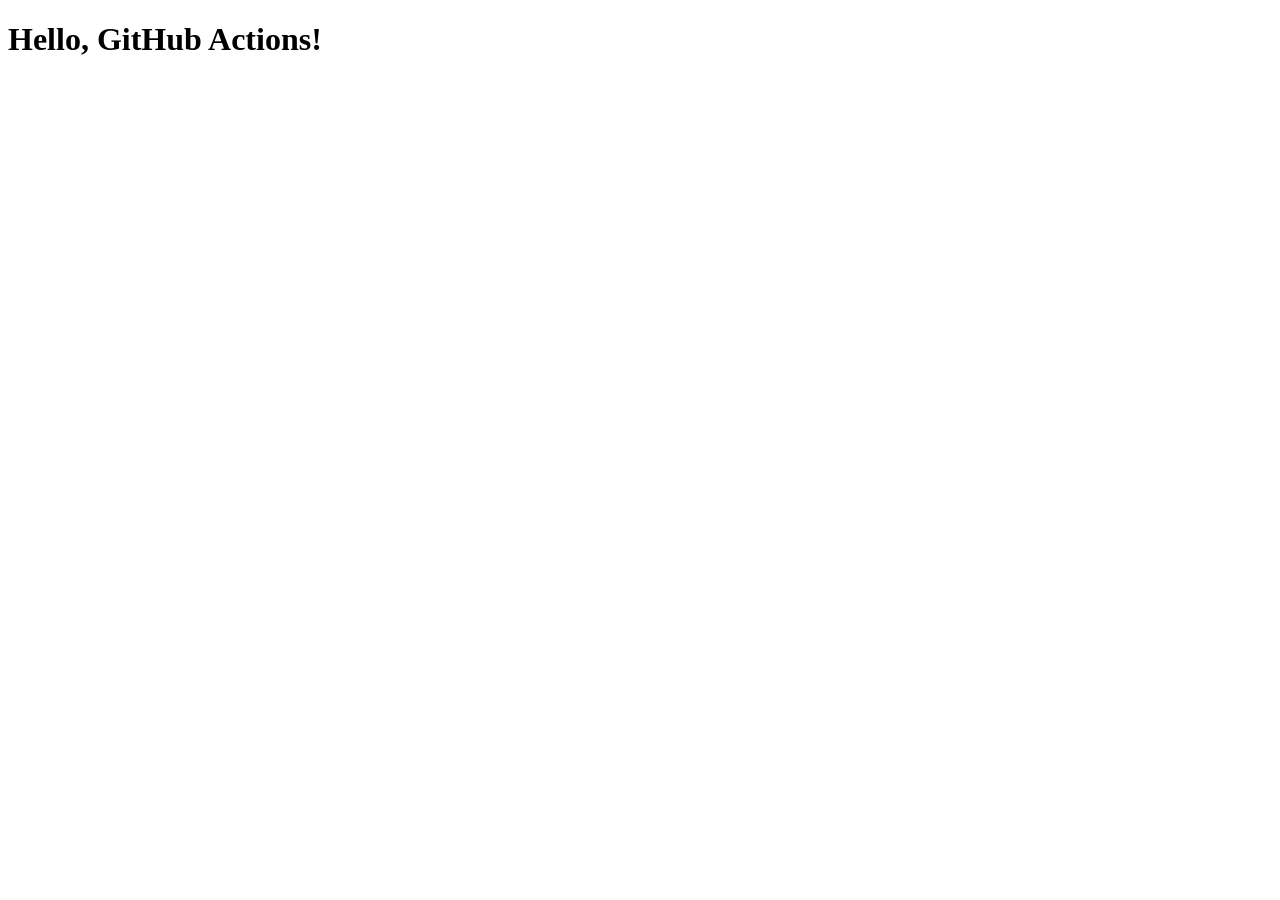
==== Beginner/gh-deployment-workflow/index.html @ a48471e8 "add github actions workflow to deploy static site to github pages - Add README.md with usage,How it " ====
<!DOCTYPE html>
<html lang="en">
<head>
  <meta charset="UTF-8" />
  <meta name="viewport" content="width=device-width, initial-scale=1.0" />
  <title>GitHub Actions Deployment</title>
</head>
<body>
  <h1>Hello, GitHub Actions!</h1>
</body>
</html>
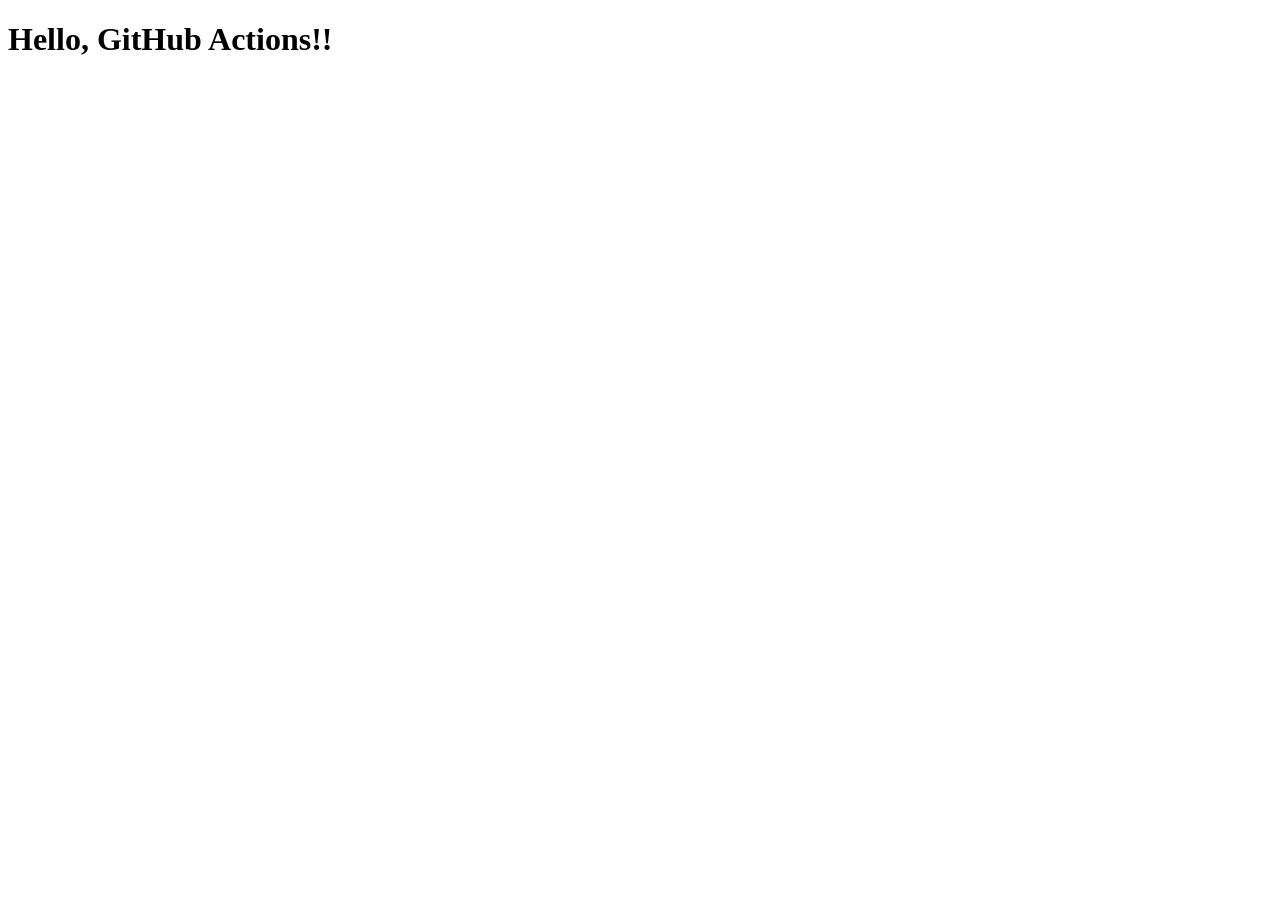
==== commit 93f49f7f: "Update index.html to trigger deploy.yml workflow" ====
--- a/Beginner/gh-deployment-workflow/index.html
+++ b/Beginner/gh-deployment-workflow/index.html
@@ -6,7 +6,7 @@
   <title>GitHub Actions Deployment</title>
 </head>
 <body>
-  <h1>Hello, GitHub Actions!</h1>
+  <h1>Hello, GitHub Actions!!</h1>
 </body>
 </html>
  
